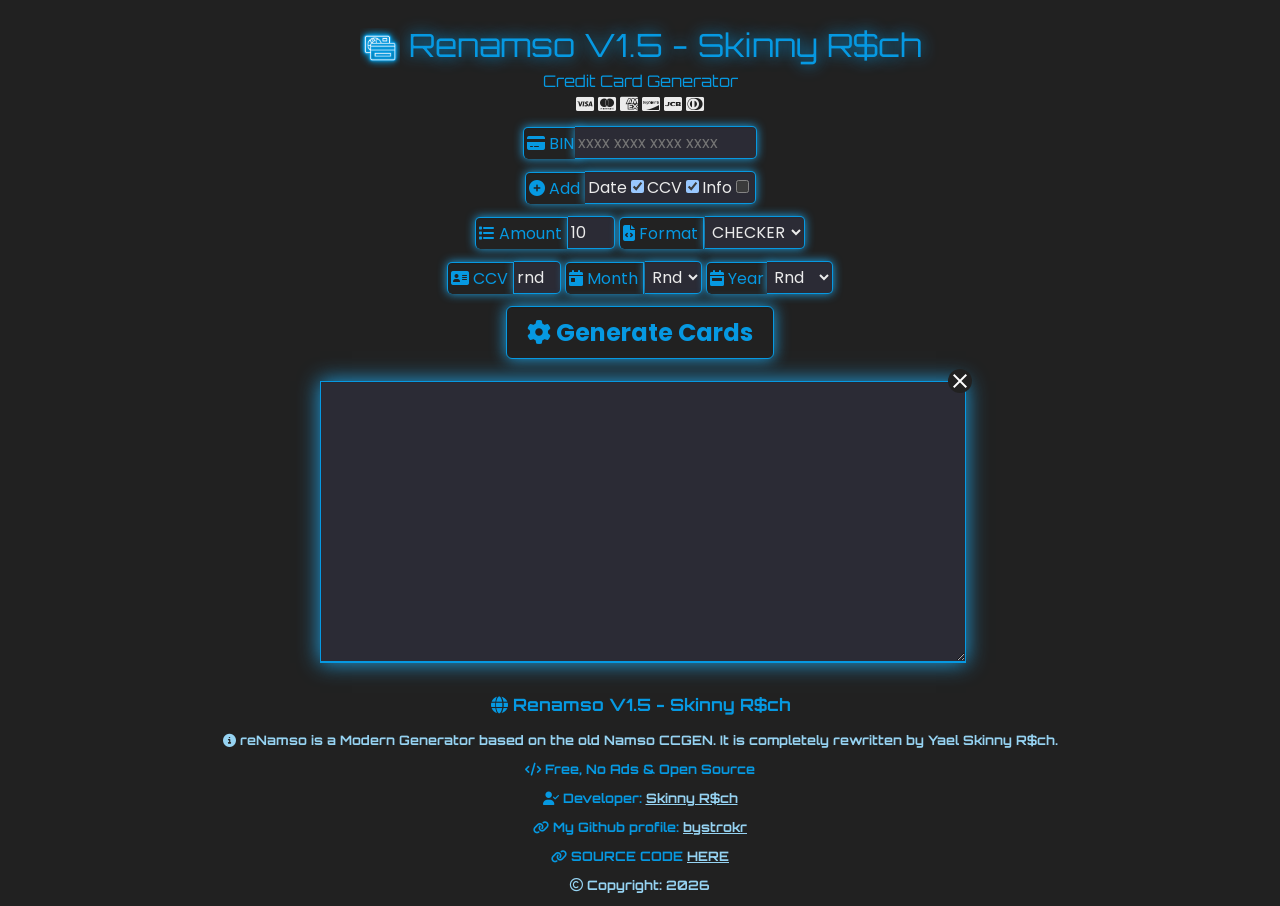
==== index.html @ c49cee28 "Add files via upload" ====
<!DOCTYPE html>
<html lang="en">

<head>
  <meta charset="UTF-8">
  <meta name="viewport" content="width=device-width, initial-scale=1.0">
  <title>Renamso V1.5 - Skinny R$ch</title>
  <meta name="description" content="Credit Card Generator">
  <meta name="keywords"
    content="namso,ccgen,ccgen online,namso online, card, cc, bin,generador tarjetas,tarjetas,generador, bin check, bin search, bin find, find bin, check bin, search bin, bank identification number, bin, iin, issuer identification number, check iin, find iin, search iin, iin check, iin search, iin find, bank, card search, card check, card find, merchant bin, merchant, bin lookup, bin checker, bin list, carding, carder, generate cc, namso, ccgen, credit card, infocc, bin, gerador de cartões de créditos, tarjetas, generator, darkside, checker cc, gerador, bins, gerar cc, mastercard, visa, amex, discover, diners club">
  <meta name="author" content="Yael Massieu">
  <link rel="icon" href="assets/img/renamso.svg">
  <link rel="preconnect" href="https://fonts.googleapis.com">
  <link rel="preconnect" href="https://fonts.gstatic.com" crossorigin>
  <link
    href="https://fonts.googleapis.com/css2?family=Orbitron:wght@400;500;600;700;800;900&family=Poppins:wght@300;500&display=swap"
    rel="stylesheet">
  <link rel="stylesheet" type="text/css" href="assets/css/style.css">
  <link rel="stylesheet" href="https://cdnjs.cloudflare.com/ajax/libs/font-awesome/6.4.0/css/all.min.css"
    integrity="sha512-iecdLmaskl7CVkqkXNQ/ZH/XLlvWZOJyj7Yy7tcenmpD1ypASozpmT/E0iPtmFIB46ZmdtAc9eNBvH0H/ZpiBw=="
    crossorigin="anonymous" referrerpolicy="no-referrer" />
</head>

<body>
  <header>
    <div class="title"><img src="assets/img/renamso.svg" alt="Icon"> Renamso V1.5 - Skinny R$ch</div>
    <div class="hh-title"> Credit Card Generator</div>
    <div class="p" id="cards">
      <i class="fa-brands fa-cc-visa"></i> <i class="fa-brands fa-cc-mastercard"></i> <i
        class="fa-brands fa-cc-amex"></i> <i class="fa-brands fa-cc-discover"></i> <i class="fa-brands fa-cc-jcb"></i>
      <i class="fa-brands fa-cc-diners-club"></i>
    </div>
  </header>
  <form name="console" id="console" class="form-horizontal" role="form">
    <div class="p">
      <div class="Ilabel"><i class="fa-solid fa-credit-card"></i> BIN </div><input type="text" class="input_text s"
        id="ccpN" value="" style="width: 175px" placeholder="xxxx xxxx xxxx xxxx" maxlength="19" required>
    </div><select id="ccnsp" class="input_text" style="display:none;">
      <option selected="selected">Nenhum</option>
    </select>
    <div class="p">
      <div class="Ilabel"><i class="fa-solid fa-circle-plus"></i> Add </div>
      <div class="input_text s"><label>Date<input type="checkbox" id="ccexpdat" checked></label>
        <label>CCV<input type="checkbox" id="ccvi" checked></label>
        <label>Info<input type="checkbox" id="ccbank" name="ccbank"></label>
      </div>
    </div>
    <div class="p">
      <div class="card-group">
        <div class="Ilabel"><i class="fa-solid fa-list"></i> Amount </div><input class="input_text" type="number"
          id="ccghm" style="width: 40px" maxlength="4" value="10">
        <div class="Ilabel"><i class="fa-solid fa-file-code"></i> Format</div> <select id="ccoudatfmt"
          class="input_text">
          <option value="CHECKER" selected="selected">CHECKER</option>
        </select>
      </div>
    </div>
    <div class="crad-group">
      <div class="p">
        <div class="Ilabel"><i class="fa-solid fa-address-card"></i> CCV</div><input type="text" id="eccv" maxlength="4"
          style="width: 40px" value="rnd" class="input_text" name="eccv">
        <div class="Ilabel"><i class="fa-solid fa-calendar-day"></i> Month </div> <select id="emeses"
          class="input_text">
          <option value="rnd">Rnd</option>
          <option value="01">01</option>
          <option value="02">02</option>
          <option value="03">03</option>
          <option value="04">04</option>
          <option value="05">05</option>
          <option value="06">06</option>
          <option value="07">07</option>
          <option value="08">08</option>
          <option value="09">09</option>
          <option value="10">10</option>
          <option value="11">11</option>
          <option value="12">12</option>
        </select>
        <div class="Ilabel"><i class="fa-solid fa-calendar-week"></i> Year </div><select id="eyear" class="input_text">
          <option value="rnd">Rnd</option>
          <option value="2024">2024</option>
          <option value="2025">2025</option>
          <option value="2026">2026</option>
          <option value="2027">2027</option>
          <option value="2028">2028</option>
          <option value="2029">2029</option>
          <option value="2030">2030</option>
          <option value="2031">2031</option>
          <option value="2032">2032</option>
        </select>
      </div>
    </div>

    <button class="Lbutton" type="button" name="generar" id="generar"><i class="fa-solid fa-cog fa-spin"></i> Generate
      Cards</button>
    <center>
      <div class="eighty">
        <div>
          <div class="clean" id="cleanText"></div>
        </div><textarea class="textarea" name="output2" id="output2" rows="11" readonly=""></textarea>
      </div>
    </center>
  </form>
  <footer>
    <p class="boldy main"><i class="fa-solid fa-globe"></i> Renamso V1.5 - Skinny R$ch</p>
    <p class="boldy info"><i class="fa-solid fa-circle-info"></i> reNamso is a Modern Generator based on the old Namso
      CCGEN. It is completely rewritten by Yael Skinny R$ch.</p>
    <p class="boldy"><i class="fa-solid fa-code"></i> Free, No Ads & Open Source</p>
    <p class="boldy"><i class="fa-solid fa-user-check"></i> Developer: <a href="https://github.com/PedroM051/"
        target="_blank">Skinny R$ch</a></p>
    <p class="boldy"><i class="fa-solid fa-link"></i> My Github profile: <a href="https://github.com/PedroM051/"
        target="_blank">bystrokr</a></p>
    <p class="boldy"><i class="fa-solid fa-link"></i> SOURCE CODE <a href="https://github.com/PedroM051/"
        target="_blank">HERE</a></p>
    <p class="boldy info"><i class="fa-regular fa-copyright"></i> Copyright: <span id="date"></span></p>
  </footer>
  <script type="text/javascript" src="assets/js/gen.js"></script>
</body>

</html>
---- assets/css/style.css ----
/*
reNamso v1.5 is th new and modern Namso CCGEN.
RE-WRITED BY YAEL MASSIEU.
Telegram: @yaelmassieu
Portfolio: https://yael.pages.dev/
*/
:root {
	color-scheme: dark;
	--princi: #212121;
	--secund: #0699E2;
	--label: #2B2B35;
	--font-princi: 'Orbitron', sans-serif;
	--font-secund: 'Poppins', sans-serif;
	--rg1: rgba(0, 0, 0, .075);
	--rg2: rgba(30, 162, 228, 1);
	--info: #96D3F2;
}

body {
	margin: 0;
	background: var(--princi);
	background-size: cover;
	background-repeat: no-repeat;
}


header {
	color: var(--secund);
}

a {
	color: var(--info);
}

.title {
	text-align: center;
	font-family: var(--font-princi);
	text-shadow: 0px 0px 20px #FFFFFF;
	font-size: 2rem;
	margin-top: 25px;
	margin-bottom: 3px;
	text-shadow: 0px 0px 15px var(--secund);
}


.title img {
	display: inline-block;
	height: 2.5rem;
	vertical-align: middle;
}

.hh-title {
	text-align: center;
	font-family: var(--font-princi);
	font-size: 10;
	margin-bottom: 5px;
}

#cards {
	text-align: center;
	color: #ebebeb;
}


form#console {
	text-align: center;
}

.Ilabel,
.input_text,
.input_texts {
	display: -webkit-inline-box;
	font-family: var(--font-secund);
	font-size: 16px;
}

.Ilabel {
	background-color: #222222;
	padding: 3px;
	padding-right: 5px;
	border-radius: 5px 0 0 5px;
	border-right: 1px solid var(--secund);
	border-left: 1px solid var(--secund);
	border-top: 1px solid var(--secund);
	color: var(--secund);
	border-color: var(--secund);
	-webkit-box-shadow: inset 0 1px 1px var(--rg1), 0 0 10px var(--rg2);
	box-shadow: inset 0 1px 1px var(--rg1), 0 0 10px var(--rg2);
}

.input_text {
	padding: 3px;
	border: 0;
	border-bottom: 1px solid var(--secund);
	border-right: 1px solid var(--secund);
	border-top: 1px solid var(--secund);
	border-radius: 0 5px 5px 0;
	-webkit-box-shadow: inset 0 1px 1px var(--rg1), 0 0 10px var(--rg2);
	box-shadow: inset 0 1px 1px var(--rg1), 0 0 10px var(--rg2);
	vertical-align: bottom;
	outline: none;
	font-size: 16px;
	color: #ebebeb;
	background-color: var(--label);
}

select.input_text {
	margin-left: -3px;
	font-size: 16px;
	background-color: var(--label);
}

.p {
	display: block;
	margin-bottom: 12px;
}

p.boldy {
	font-weight: 700;
}

p.boldy.info {
	color: var(--info);
	font-weight: 700;
}

p.boldy.main {
	font-size: 17px;
	font-weight: 700;
}

.s {
	margin-left: -5px;
	background: white;
	padding: 3px;
	background: var(--label);
}

.input_text>label {
	cursor: pointer;
}

.clean {
	background: var(--princi) url('../img/close.png') 0 0 no-repeat;
	border-radius: 50%;
	cursor: pointer;
	height: 24px;
	width: 24px;
	float: right;
	margin: 0 -12px -12px 0;
	position: relative;
	transition: all 0.5s;
	-webkit-transition: all .5s;
}

.clean:hover {
	background: var(--princi) url('../img/close.png') 0 0 no-repeat;
	-webkit-transform: rotate(360deg);
	transform: rotate(360deg);
}

.cleanit {
	background: var(--princi) url('../img/close.png') 0 0 no-repeat;
	border-radius: 50%;
	cursor: pointer;
	height: 24px;
	width: 24px;
	float: right;
	position: relative;
	transition: all 0.5s;
	-webkit-transition: all .5s;
}

.cleanit:hover {
	background: rgba(0, 0, 0, 0.87) url('../img/close.png') 0 0 no-repeat;
	-webkit-transform: rotate(360deg);
	transform: rotate(360deg);
}

.eighty {
	margin-top: 10px;
	width: 50%;
}


.Lbutton {
	background: -webkit-gradient(linear, left top, left bottom, color-stop(0.05, var(--princi)), color-stop(1, var(--princi)));
	background: -moz-linear-gradient(top, var(--princi) 5%, var(--princi) 100%);
	background: -webkit-linear-gradient(top, var(--princi) 5%, var(--princi) 100%);
	background: -o-linear-gradient(top, var(--princi) 5%, var(--princi) 100%);
	background: -ms-linear-gradient(top, var(--princi) 5%, var(--princi) 100%);
	background: linear-gradient(to bottom, var(--princi) 5%, var(--princi) 100%);
	filter: progid:DXImageTransform.Microsoft.gradient(startColorstr='var(--princi)', endColorstr='var(--princi)', GradientType=0);
	background-color: var(--princi);
	-moz-border-radius: 6px;
	-webkit-border-radius: 6px;
	border-radius: 6px;
	display: inline-block;
	cursor: pointer;
	font-family: var(--font-secund);
	font-size: 1px;
	font-weight: bold;
	padding: 5px 30px;
	text-decoration: none;
}

.Lbutton:hover {
	background: -webkit-gradient(linear, left top, left bottom, color-stop(0.05, var(--princi)), color-stop(1, var(--princi)));
	background: -moz-linear-gradient(top, var(--princi) 5%, var(--princi) 100%);
	background: -webkit-linear-gradient(top, var(--princi) 5%, var(--princi) 100%);
	background: -o-linear-gradient(top, var(--princi) 5%, var(--princi) 100%);
	background: -ms-linear-gradient(top, var(--princi) 5%, var(--princi) 100%);
	background: linear-gradient(to bottom, var(--princi) 5%, var(--princi) 100%);
	filter: progid:DXImageTransform.Microsoft.gradient(startColorstr='var(--princi)', endColorstr='var(--princi)', GradientType=0);
	background-color: var(--princi);
}

.Lbutton:active {
	position: relative;
	top: 1px;
}

.Lbutton {
	border: 1px solid var(--secund);
	color: var(--secund);
	-webkit-box-shadow: inset 0 1px 1px var(--rg1), 0 0 15px var(--rg2);
	box-shadow: inset 0 1px 1px var(--rg1), 0 0 15px var(--rg2);
}

.Lbutton:hover,
.Lbutton:focus,
.Lbutton:active,
.Lbutton.active,
.open>.dropdown-toggle.Lbutton {
	color: var(--secund);
	border-color: var(--secund);
	-webkit-box-shadow: inset 0 1px 1px var(--rg1), 0 0 20px var(--rg2);
	box-shadow: inset 0 1px 1px var(--rg1), 0 0 20px var(--rg2);
}


.textarea {
	background-color: var(--label);
	border-bottom: 2px solid #2A203F;
	border-color: var(--secund);
	-webkit-box-shadow: inset 0 1px 1px var(--rg1), 0 0 20px var(--rg2);
	box-shadow: inset 0 1px 1px var(--rg1), 0 0 20px var(--rg2);
	width: 100%;
	color: #ebebeb;
	font-size: 16px;
	margin-bottom: 10px;
	outline: none;
	font-family: var(--font-secund);
	font-weight: 500;
	overflow-x: hidden;
	overflow-y: scroll;
	text-align: center;
}

.textarea::-webkit-scrollbar {
	width: 5px;
}

.textarea::-webkit-scrollbar-thumb {
	background: var(--secund);
}


footer {
	text-align: center;
	font-family: var(--font-princi);
	color: var(--secund);
	font-size: 13px;
}

@media only screen and (min-device-width: 320px) and (max-device-width: 480px) {
	.eighty {
		margin-top: 5px;
		width: 80%;
	}

	.textarea {
		font-size: 13px;
	}

	.Lbutton {
		font-size: 13px;
		font-weight: bold;
		padding: 8px 17px;
	}
}

@media only screen and (min-width: 321px) {
	.eighty {
		margin-top: 5px;
		width: 80%;
	}

	.textarea {
		font-size: 13px;
	}

	.Lbutton {
		font-size: 13px;
		font-weight: bold;
		padding: 8px 17px;
	}
}

@media only screen and (max-width: 320px) {
	.eighty {
		margin-top: 5px;
		width: 80%;
	}

	.textarea {
		font-size: 13px;
	}

	.Lbutton {
		font-size: 13px;
		font-weight: bold;
		padding: 8px 17px;
	}
}

@media only screen and (min-width: 481px) {
	.eighty {
		margin-top: 5px;
		width: 80%;
	}

	.textarea {
		font-size: 16px;
	}

	.Lbutton {
		font-size: 24px;
		font-weight: bold;
		padding: 8px 20px;
	}
}

@media only screen and (max-width: 480px) {
	.eighty {
		margin-top: 5px;
		width: 80%;
	}

	.textarea {
		font-size: 13px;
	}

	.Lbutton {
		font-size: 13px;
		font-weight: bold;
		padding: 8px 17px;
	}
}

@media only screen and (min-device-width: 480px) and (max-device-width: 767px) {
	.eighty {
		margin-top: 5px;
		width: 80%;
	}

	.textarea {
		font-size: 16px;
	}

	.Lbutton {
		font-size: 24px;
		font-weight: bold;
		padding: 8px 20px;
	}
}

@media only screen and (min-device-width: 768px) and (max-device-width: 1024px) and (orientation: portrait) {
	.card-group {
		flex-direction: row;
		text-align: center
	}

	.eighty {
		margin-top: 10px;
		width: 50%;
	}
}

@media only screen and (min-width: 1224px) {
	.card-group {
		flex-direction: row;
		text-align: center
	}

	.eighty {
		margin-top: 10px;
		width: 50%;
	}
}

@media only screen and (min-width: 1824px) {
	.card-group {
		flex-direction: row;
		text-align: center
	}

	.eighty {
		margin-top: 10px;
		width: 50%;
	}
}
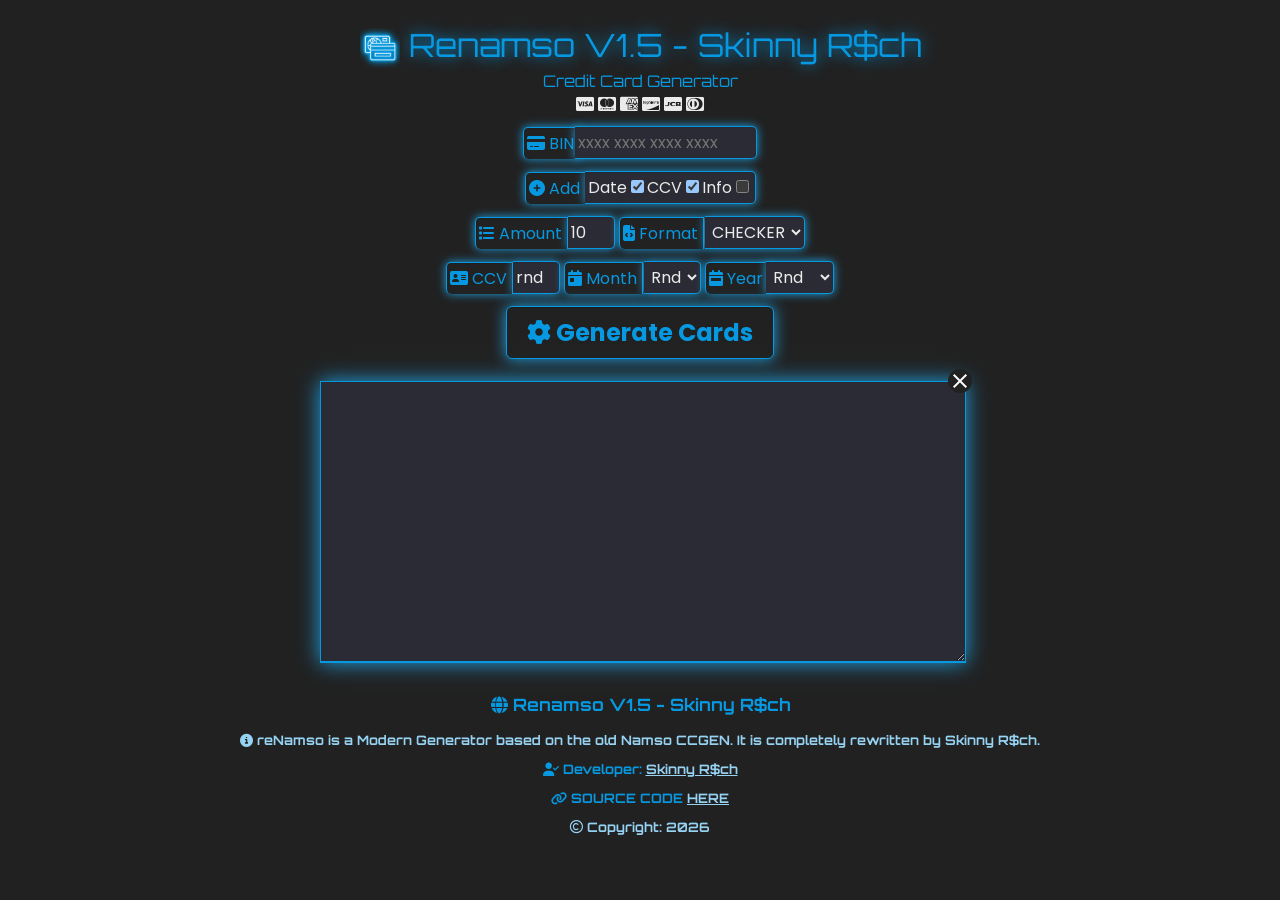
==== commit 82b3e369: "Update index.html" ====
--- a/index.html
+++ b/index.html
@@ -86,6 +86,24 @@
           <option value="2030">2030</option>
           <option value="2031">2031</option>
           <option value="2032">2032</option>
+          <option value="2033">2033</option>
+          <option value="2034">2034</option>
+          <option value="2035">2035</option>
+          <option value="2036">2036</option>
+          <option value="2037">2037</option>
+          <option value="2038">2038</option>
+          <option value="2039">2039</option>
+          <option value="2040">2040</option>
+          <option value="2041">2041</option>
+          <option value="2042">2042</option>
+          <option value="2043">2043</option>
+          <option value="2044">2044</option>
+          <option value="2045">2045</option>
+          <option value="2046">2046</option>
+          <option value="2047">2047</option>
+          <option value="2048">2048</option>
+          <option value="2049">2049</option>
+          <option value="2050">2050</option>
         </select>
       </div>
     </div>
@@ -103,12 +121,9 @@
   <footer>
     <p class="boldy main"><i class="fa-solid fa-globe"></i> Renamso V1.5 - Skinny R$ch</p>
     <p class="boldy info"><i class="fa-solid fa-circle-info"></i> reNamso is a Modern Generator based on the old Namso
-      CCGEN. It is completely rewritten by Yael Skinny R$ch.</p>
-    <p class="boldy"><i class="fa-solid fa-code"></i> Free, No Ads & Open Source</p>
+      CCGEN. It is completely rewritten by Skinny R$ch.</p>
     <p class="boldy"><i class="fa-solid fa-user-check"></i> Developer: <a href="https://github.com/PedroM051/"
         target="_blank">Skinny R$ch</a></p>
-    <p class="boldy"><i class="fa-solid fa-link"></i> My Github profile: <a href="https://github.com/PedroM051/"
-        target="_blank">bystrokr</a></p>
     <p class="boldy"><i class="fa-solid fa-link"></i> SOURCE CODE <a href="https://github.com/PedroM051/"
         target="_blank">HERE</a></p>
     <p class="boldy info"><i class="fa-regular fa-copyright"></i> Copyright: <span id="date"></span></p>
@@ -116,4 +131,4 @@
   <script type="text/javascript" src="assets/js/gen.js"></script>
 </body>
 
-</html>+</html>
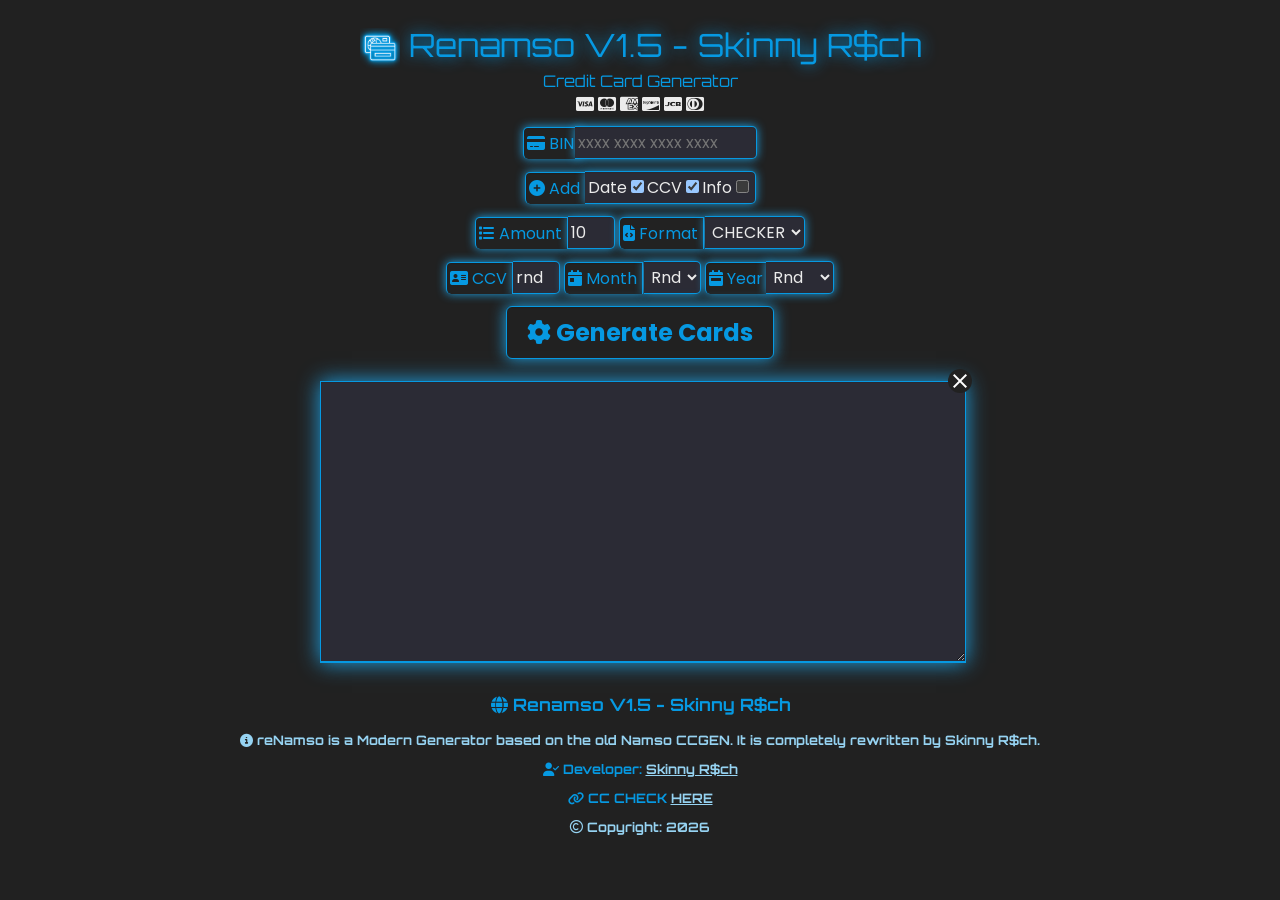
==== commit c0e3f120: "index.html" ====
--- a/index.html
+++ b/index.html
@@ -8,7 +8,7 @@
   <meta name="description" content="Credit Card Generator">
   <meta name="keywords"
     content="namso,ccgen,ccgen online,namso online, card, cc, bin,generador tarjetas,tarjetas,generador, bin check, bin search, bin find, find bin, check bin, search bin, bank identification number, bin, iin, issuer identification number, check iin, find iin, search iin, iin check, iin search, iin find, bank, card search, card check, card find, merchant bin, merchant, bin lookup, bin checker, bin list, carding, carder, generate cc, namso, ccgen, credit card, infocc, bin, gerador de cartões de créditos, tarjetas, generator, darkside, checker cc, gerador, bins, gerar cc, mastercard, visa, amex, discover, diners club">
-  <meta name="author" content="Yael Massieu">
+  <meta name="author" content="Skinny R$ch">
   <link rel="icon" href="assets/img/renamso.svg">
   <link rel="preconnect" href="https://fonts.googleapis.com">
   <link rel="preconnect" href="https://fonts.gstatic.com" crossorigin>
@@ -122,9 +122,9 @@
     <p class="boldy main"><i class="fa-solid fa-globe"></i> Renamso V1.5 - Skinny R$ch</p>
     <p class="boldy info"><i class="fa-solid fa-circle-info"></i> reNamso is a Modern Generator based on the old Namso
       CCGEN. It is completely rewritten by Skinny R$ch.</p>
-    <p class="boldy"><i class="fa-solid fa-user-check"></i> Developer: <a href="https://github.com/PedroM051/"
+    <p class="boldy"><i class="fa-solid fa-user-check"></i> Developer: <a href="https://t.me/skinnyrich0811"
         target="_blank">Skinny R$ch</a></p>
-    <p class="boldy"><i class="fa-solid fa-link"></i> SOURCE CODE <a href="https://github.com/PedroM051/"
+    <p class="boldy"><i class="fa-solid fa-link"></i> CC CHECK <a href="https://t.me/Skinny_Cc_Bot"
         target="_blank">HERE</a></p>
     <p class="boldy info"><i class="fa-regular fa-copyright"></i> Copyright: <span id="date"></span></p>
   </footer>
